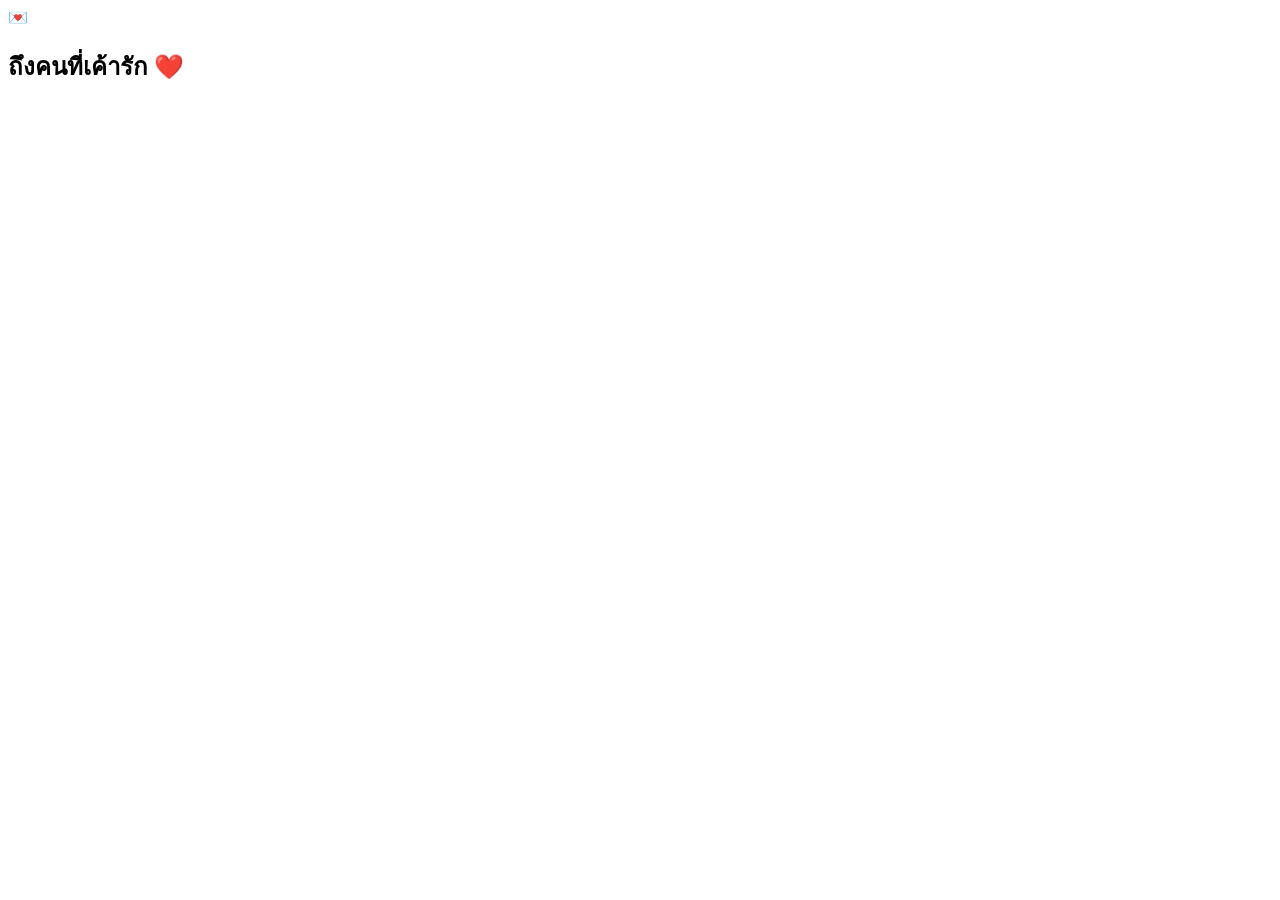
==== letter.html @ 35169d46 "Add files via upload" ====
<!DOCTYPE html>
<html lang="th">

<head>
    <meta charset="UTF-8">
    <meta name="viewport" content="width=device-width, initial-scale=1.0">
    <title>Letter 💌</title>

    <link rel="stylesheet" href="css/letter.css">

    <link href="https://fonts.googleapis.com/css2?family=Kanit:wght@300;400;600&display=swap" rel="stylesheet">

    <script src="https://cdnjs.cloudflare.com/ajax/libs/gsap/3.13.0/gsap.min.js"></script>
</head>

<body>

    <!-- เอฟเฟกต์พื้นหลัง -->
    <div id="hearts"></div>
    <div id="roses"></div>
    <div id="glow"></div>

    <!-- ซองจดหมาย -->
    <div class="envelope" id="envelope">
        <div class="front">💌</div>
        <div class="back"></div>
    </div>

    <!-- กระดาษจดหมาย -->
    <div class="paper" id="paper">
        <h2>ถึงคนที่เค้ารัก ❤️</h2>
        <p id="text"></p>
    </div>

    <script src="js/letter.js"></script>

</body>

</html>
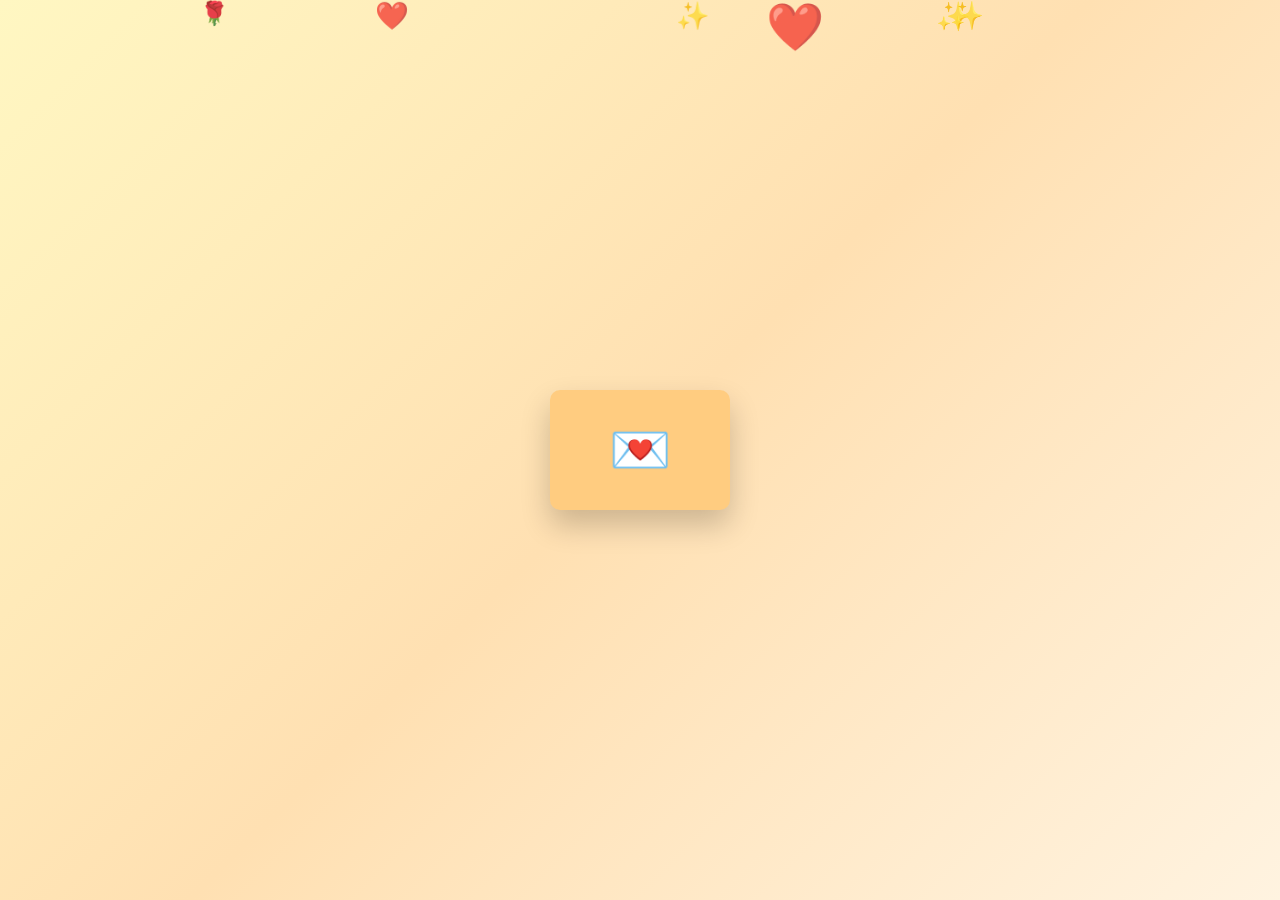
==== commit 287b516f: "Update letter.html" ====
--- a/letter.html
+++ b/letter.html
@@ -33,7 +33,9 @@
     </div>
 
     <script src="js/letter.js"></script>
-
+<audio id="bgMusic" autoplay loop>
+    <source src="love.mp3" type="audio/mpeg">
+</audio>
 </body>
 
-</html>+</html>
--- a/css/letter.css
+++ b/css/letter.css
@@ -0,0 +1,79 @@
+body{
+margin:0;
+padding:0;
+height:100vh;
+overflow:hidden;
+display:flex;
+justify-content:center;
+align-items:center;
+background:linear-gradient(135deg,#fff7c2,#ffe0b2,#fff3e0);
+font-family:'Kanit',sans-serif;
+}
+
+/* ซองจดหมาย */
+.envelope{
+width:180px;
+height:120px;
+background:#ffcc80;
+position:absolute;
+border-radius:10px;
+cursor:pointer;
+box-shadow:0 15px 30px rgba(0,0,0,.2);
+transition:.5s;
+display:flex;
+justify-content:center;
+align-items:center;
+font-size:50px;
+z-index:10;
+}
+
+.envelope:hover{
+transform:scale(1.05);
+}
+
+/* กระดาษ */
+.paper{
+position:absolute;
+width:80%;
+max-width:500px;
+background:white;
+padding:30px;
+border-radius:20px;
+box-shadow:0 20px 50px rgba(0,0,0,.2);
+opacity:0;
+transform:translateY(100px);
+text-align:center;
+z-index:5;
+}
+
+.paper h2{
+color:#7a4f00;
+}
+
+.paper p{
+margin-top:20px;
+font-size:18px;
+line-height:1.8;
+color:#444;
+}
+
+/* เอฟเฟกต์ลอย */
+#hearts,#roses,#glow{
+position:fixed;
+width:100%;
+height:100%;
+pointer-events:none;
+overflow:hidden;
+}
+
+.float{
+position:absolute;
+animation:float 8s linear infinite;
+opacity:.8;
+}
+
+@keyframes float{
+0%{transform:translateY(100vh);opacity:0;}
+20%{opacity:1;}
+100%{transform:translateY(-10vh);opacity:0;}
+}
